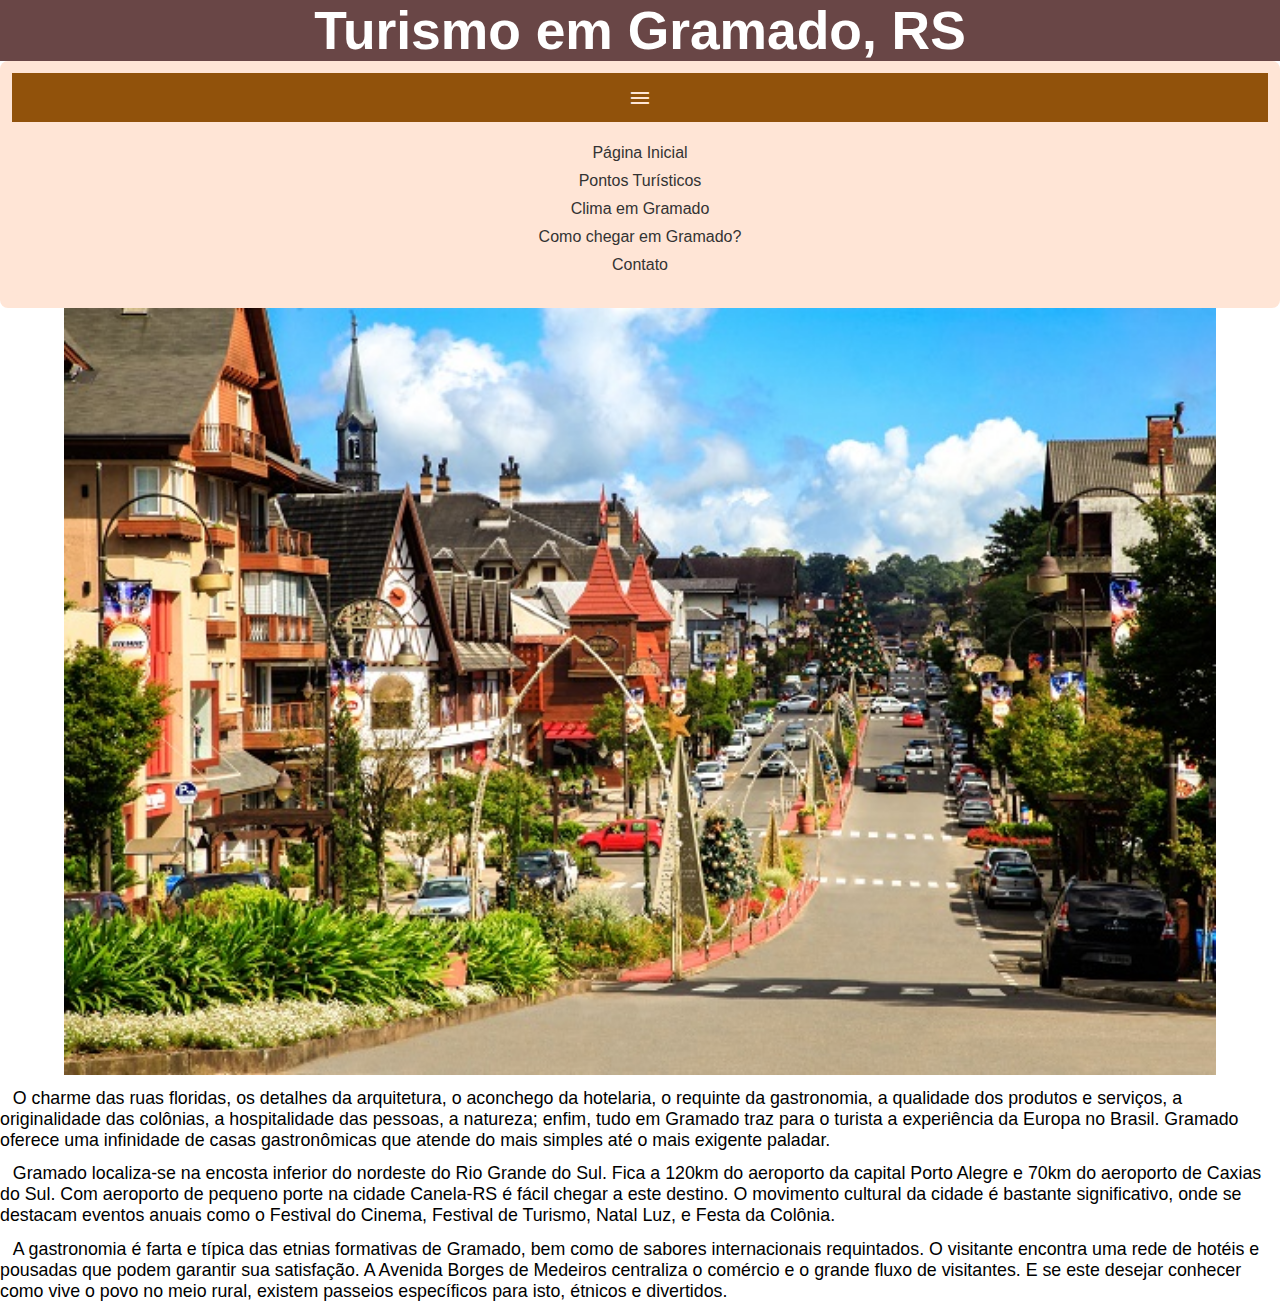
==== index.html @ 301e4347 "upload de arquivos" ====
<!DOCTYPE html>
<html>
  <head>
    <section class="homepage"> <!--a-->
    <meta charset="utf-8" />
    <link rel="stylesheet" type="text/css" href="estilo.css" />
    <link rel="stylesheet" href="https://fonts.googleapis.com/css2?family=Material+Symbols+Outlined:opsz,wght,FILL,GRAD@20..48,100..700,0..1,-50..200" /><!--a-->
    <script src="index.js"></script><!--a-->
    <meta name="viewport" content="width=device-width, initial-scale=1.0"><!--a-->
    <title>Gramado</title>
  </head>
  <body>
    <header>
      <h1>Turismo em Gramado, RS</h1>
 

    <menu>
        <span id="burguer" class="material-symbols-outlined" onclick="clickMenu()"> menu </span>
        <menu id="itens">
            <ul>
            <li><a href="index.html"> Página Inicial </a></li>
            <li><a href="pturistico.html"> Pontos Turísticos </a></li>
            <li><a href="clima.html"> Clima em Gramado </a></li>
            <li><a href="chegar.html"> Como chegar em Gramado? </a></li>
            <li><a href="contato.html"> Contato </a></li>
            </ul>
        </menu>
</header>
    <figure>
      <img src="gramado.jpg" />
    </figure>
    <p>
      O charme das ruas floridas, os detalhes da arquitetura, o aconchego da
      hotelaria, o requinte da gastronomia, a qualidade dos produtos e serviços,
      a originalidade das colônias, a hospitalidade das pessoas, a natureza;
      enfim, tudo em Gramado traz para o turista a experiência da Europa no
      Brasil. Gramado oferece uma infinidade de casas gastronômicas que atende
      do mais simples até o mais exigente paladar.
    </p>

    <p>
      Gramado localiza-se na encosta inferior do nordeste do Rio Grande do Sul.
      Fica a 120km do aeroporto da capital Porto Alegre e 70km do aeroporto de
      Caxias do Sul. Com aeroporto de pequeno porte na cidade Canela-RS é fácil
      chegar a este destino. O movimento cultural da cidade é bastante
      significativo, onde se destacam eventos anuais como o Festival do Cinema,
      Festival de Turismo, Natal Luz, e Festa da Colônia.
    </p>

    <p>
      A gastronomia é farta e típica das etnias formativas de Gramado, bem como
      de sabores internacionais requintados. O visitante encontra uma rede de
      hotéis e pousadas que podem garantir sua satisfação. A Avenida Borges de
      Medeiros centraliza o comércio e o grande fluxo de visitantes. E se este
      desejar conhecer como vive o povo no meio rural, existem passeios
      específicos para isto, étnicos e divertidos.
    </p>
  </body>
</section> <!--a-->
</html>
---- estilo.css ----
* {
    margin: 0;
    padding: 0;
  }
  
  .homepage itens { /* menu sanduiche */
    display: none;
    text-align: center;
  }

  body{
    font-size: 16px;
    font-family: 'Trebuchet MS', 'Lucida Sans Unicode', 'Lucida Grande', 'Lucida Sans', Arial, sans-serif; /* a*/
  }
  
  h2 {
    padding: 1vw;
    text-align: center;
    font-size: 3ch;
  }
  
  #descricao {
    margin-top: 1vw;
  }
  
  h1 {
    background-color: #694646; /* a*/
    color: #ffffff; /* a*/
    text-align: center;
    font-size: 6ch;
    margin: 0;
    padding: 0;
    width: 100vw;
  }
  
  
  #itens ul { /* menu sanduiche */
    padding: 0;
  }
  
  #itens li a { /* menu sanduiche */
    color: #333;
    text-decoration: none;
    transition: color 0.3s, text-decoration 0.3s;
  }
  
  #itens li a:hover { /* menu sanduiche */
    color: #333;
    text-decoration: underline;
  }
  
  ul { /* menu sanduiche */
    list-style: none;
  }
  
  /* css p telas maiores */
  @media (max-width: 768px) {
    #itens { /* menu sanduiche */
      display: none;
      background-color: #ffe5d6;
      padding: 0.75em;
      border-radius: 0.5em;
    }
  
    #itens ul { /* menu sanduiche */
      margin: 0;
      padding: 0;
    }
  
    #itens li { /* menu sanduiche */
      margin-bottom: 0.5em;
      list-style: none;
    }
  }
  
  menu { /* menu sanduiche */
    background-color: #ffe5d6;
    padding: 0.75em;
    border-radius: 0.5rem;
  }
  
  menu li { /* menu sanduiche */
    margin-bottom: 0.25em;
  }

  #itens li a { /* menu sanduiche */
    color: #333;
    text-decoration: none;
    transition: color 0.3s, text-decoration 0.3s;
  }
  
  #itens li a:hover { /* menu sanduiche */
    color: #333;
    text-decoration: underline;
  }
  
  ul { /* menu sanduiche */
    list-style: none;
  }

  /* css p telas menores */
  @media (max-width: 768px) {
  
    menu { /* menu sanduiche */
      display: none;
    }
  
  }
  
    span#burguer { /* menu sanduiche */
      background-color: #91520b;
      display: block;
      color: #ffe5d6;
      text-align: center;
      padding: 1%;
      cursor: pointer;
    }
  
    span#burguer:hover { /* menu sanduiche */
      background-color: #ffe5d6;
      color: #91520b;
    }

    ul {/*aaa*/
        list-style: none; 
        text-align: center;
        padding: 0;
      }
      
      #itens li {/*aaa*/
        display: block;
        margin: 10px auto;
        padding: 0;
        text-align: center;
      }
  
  div{
    text-align: justify;
    display: flex;
    flex-wrap: wrap;
    justify-content: center;
    max-width: 90vw;
    min-width: 50vw;
    box-sizing: border-box;
    margin: 0 auto;
  }
  
  p {
    font-size: 2ch;
    text-indent: 1vw;
    margin-top: 1VW;
  }
  
  figure{
    display: flex;
    justify-content: center;
  }
  
  figure img{
    width: 90vw;
  }
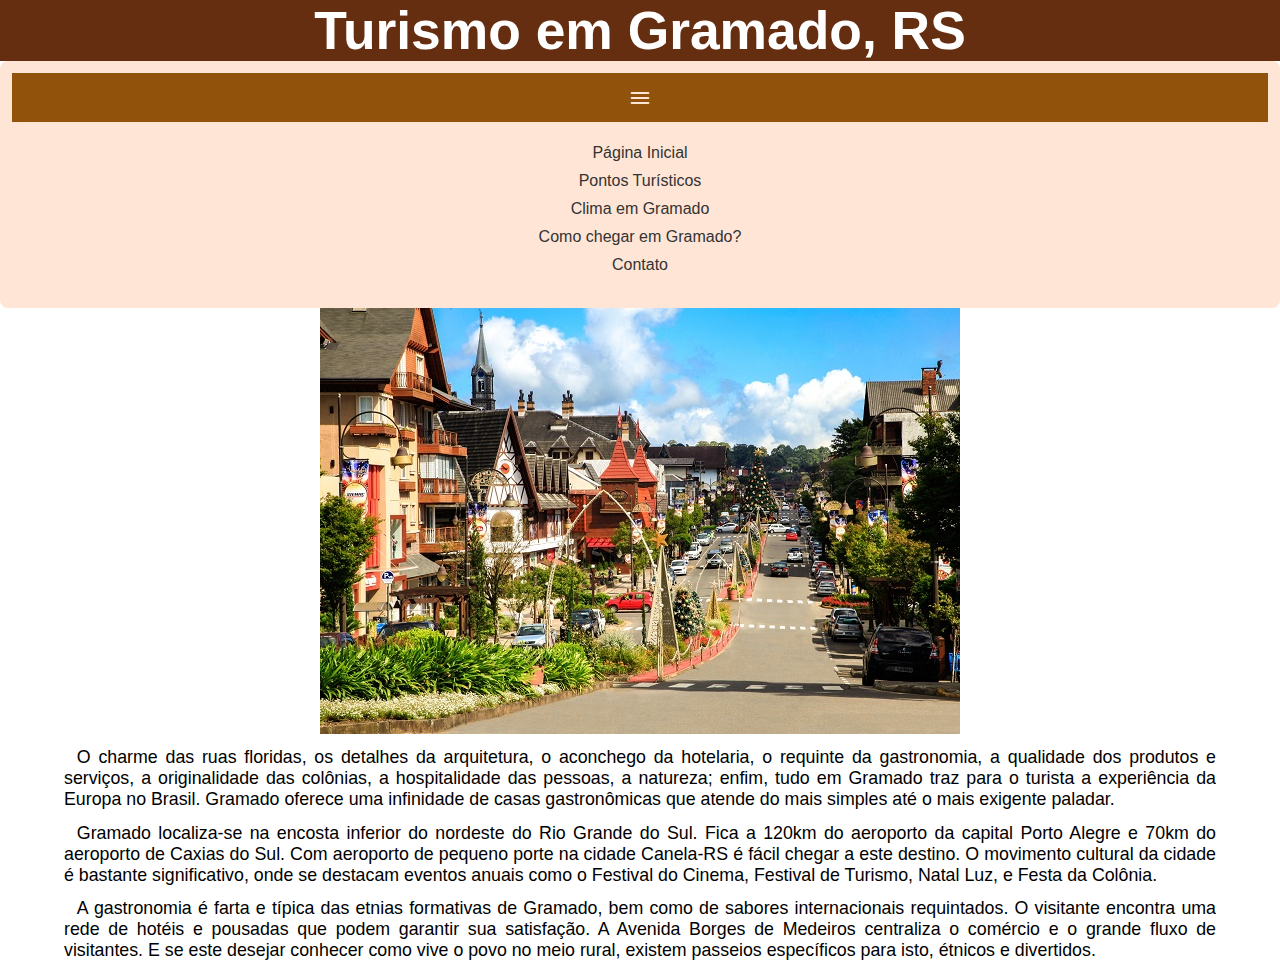
==== commit dfbefdfa: "Update index.html" ====
--- a/index.html
+++ b/index.html
@@ -26,9 +26,13 @@
             </ul>
         </menu>
 </header>
-    <figure>
-      <img src="gramado.jpg" />
-    </figure>
+    <div class="container">
+      <div class="img">
+        <!-- Utilizado para separar a imagem do texto -->
+        <img src="gramado.jpg" />
+      </div>
+
+    <div class="text">
     <p>
       O charme das ruas floridas, os detalhes da arquitetura, o aconchego da
       hotelaria, o requinte da gastronomia, a qualidade dos produtos e serviços,
@@ -37,6 +41,7 @@
       Brasil. Gramado oferece uma infinidade de casas gastronômicas que atende
       do mais simples até o mais exigente paladar.
     </p>
+
 
     <p>
       Gramado localiza-se na encosta inferior do nordeste do Rio Grande do Sul.
@@ -55,6 +60,8 @@
       desejar conhecer como vive o povo no meio rural, existem passeios
       específicos para isto, étnicos e divertidos.
     </p>
+    </div>
+    </div>
   </body>
 </section> <!--a-->
-</html>+</html>
--- a/estilo.css
+++ b/estilo.css
@@ -1,161 +1,251 @@
 * {
+  margin: 0;
+  padding: 0;
+}
+
+.homepage itens {
+  /* menu sanduiche */
+  display: none;
+  text-align: center;
+}
+
+body {
+  font-size: 16px;
+  font-family: 'Trebuchet MS', 'Lucida Sans Unicode', 'Lucida Grande', 'Lucida Sans', Arial, sans-serif;
+  /* a*/
+}
+
+h2 {
+  padding: 1vw;
+  text-align: center;
+  font-size: 3ch;
+}
+
+figure {
+  display: flex;
+  justify-content: center;
+
+}
+*{
+  overflow-x: hidden;
+}
+
+#descricao {
+  margin-top: 1vw;
+}
+
+h1 {
+  background-color: #652e10;
+  /* a*/
+  color: #ffffff;
+  /* a*/
+  text-align: center;
+  font-size: 6ch;
+  margin: 0;
+  padding: 0;
+  width: 100vw;
+}
+
+
+#itens ul {
+  /* menu sanduiche */
+  padding: 0;
+}
+
+#itens li a {
+  /* menu sanduiche */
+  color: #333;
+  text-decoration: none;
+  transition: color 0.3s, text-decoration 0.3s;
+}
+
+#itens li a:hover {
+  /* menu sanduiche */
+  color: #333;
+  text-decoration: underline;
+}
+
+h3 {
+  text-align: center;
+}
+
+ul {
+  /* menu sanduiche */
+  list-style: none;
+}
+
+/*fazendo*/
+p {
+  font-size: 2ch;
+  text-indent: 1vw;
+  margin-top: 1VW;
+  text-align: justify;
+}
+
+.image {
+  width: 100%;
+  /*Define a largura da imagem como 100% do container*/
+  margin-bottom: 20px;
+  /*Adiciona uma margem inferior de 20 pixels para criar um espaçamento entre as imagens*/
+}
+
+.text {
+  width: 100%;
+  /*Define a largura do elemento de texto como 100% do container*/
+}
+
+.left-content {
+  flex: 1;
+  padding: 20px;
+}
+
+.left-content img {
+  max-width: 100%;
+  display: block;
+  border-radius: 5px;
+}
+
+.right-content {
+  flex: 2;
+  padding: 20px;
+}
+
+
+
+.right-content ul {
+  list-style: none;
+  padding: 0;
+}
+
+.right-content li {
+  margin-bottom: 10px;
+}
+
+container {
+  display: flex;
+  margin: 50px;
+  background-color: rgb(206, 190, 189);
+  box-shadow: 0 0 10px rgba(0, 0, 0, 0.1);
+  border-radius: 10px;
+  overflow: hidden;
+}
+
+/* css p telas maiores */
+@media (max-width: 768px) {
+  #itens {
+    /* menu sanduiche */
+    display: none;
+    background-color: #ffe5d6;
+    padding: 0.75em;
+    border-radius: 0.5em;
+  }
+
+  #itens ul {
+    /* menu sanduiche */
     margin: 0;
     padding: 0;
   }
-  
-  .homepage itens { /* menu sanduiche */
+
+  #itens li {
+    /* menu sanduiche */
+    margin-bottom: 0.5em;
+    list-style: none;
+  }
+}
+
+menu {
+  /* menu sanduiche */
+  background-color: #ffe5d6;
+  padding: 0.75em;
+  border-radius: 0.5rem;
+}
+
+menu li {
+  /* menu sanduiche */
+  margin-bottom: 0.25em;
+}
+
+#itens li a {
+  /* menu sanduiche */
+  color: #333;
+  text-decoration: none;
+  transition: color 0.3s, text-decoration 0.3s;
+}
+
+#itens li a:hover {
+  /* menu sanduiche */
+  color: #333;
+  text-decoration: underline;
+}
+
+ul {
+  /* menu sanduiche */
+  list-style: none;
+}
+
+/* css p telas menores */
+@media (max-width: 768px) {
+
+  menu {
+    /* menu sanduiche */
     display: none;
-    text-align: center;
-  }
-
-  body{
-    font-size: 16px;
-    font-family: 'Trebuchet MS', 'Lucida Sans Unicode', 'Lucida Grande', 'Lucida Sans', Arial, sans-serif; /* a*/
-  }
-  
-  h2 {
-    padding: 1vw;
-    text-align: center;
-    font-size: 3ch;
-  }
-  
-  #descricao {
-    margin-top: 1vw;
-  }
-  
-  h1 {
-    background-color: #694646; /* a*/
-    color: #ffffff; /* a*/
-    text-align: center;
-    font-size: 6ch;
-    margin: 0;
-    padding: 0;
-    width: 100vw;
-  }
-  
-  
-  #itens ul { /* menu sanduiche */
-    padding: 0;
-  }
-  
-  #itens li a { /* menu sanduiche */
-    color: #333;
-    text-decoration: none;
-    transition: color 0.3s, text-decoration 0.3s;
-  }
-  
-  #itens li a:hover { /* menu sanduiche */
-    color: #333;
-    text-decoration: underline;
-  }
-  
-  ul { /* menu sanduiche */
-    list-style: none;
-  }
-  
-  /* css p telas maiores */
-  @media (max-width: 768px) {
-    #itens { /* menu sanduiche */
-      display: none;
-      background-color: #ffe5d6;
-      padding: 0.75em;
-      border-radius: 0.5em;
-    }
-  
-    #itens ul { /* menu sanduiche */
-      margin: 0;
-      padding: 0;
-    }
-  
-    #itens li { /* menu sanduiche */
-      margin-bottom: 0.5em;
-      list-style: none;
-    }
-  }
-  
-  menu { /* menu sanduiche */
-    background-color: #ffe5d6;
-    padding: 0.75em;
-    border-radius: 0.5rem;
-  }
-  
-  menu li { /* menu sanduiche */
-    margin-bottom: 0.25em;
-  }
-
-  #itens li a { /* menu sanduiche */
-    color: #333;
-    text-decoration: none;
-    transition: color 0.3s, text-decoration 0.3s;
-  }
-  
-  #itens li a:hover { /* menu sanduiche */
-    color: #333;
-    text-decoration: underline;
-  }
-  
-  ul { /* menu sanduiche */
-    list-style: none;
-  }
-
-  /* css p telas menores */
-  @media (max-width: 768px) {
-  
-    menu { /* menu sanduiche */
-      display: none;
-    }
-  
-  }
-  
-    span#burguer { /* menu sanduiche */
-      background-color: #91520b;
-      display: block;
-      color: #ffe5d6;
-      text-align: center;
-      padding: 1%;
-      cursor: pointer;
-    }
-  
-    span#burguer:hover { /* menu sanduiche */
-      background-color: #ffe5d6;
-      color: #91520b;
-    }
-
-    ul {/*aaa*/
-        list-style: none; 
-        text-align: center;
-        padding: 0;
-      }
-      
-      #itens li {/*aaa*/
-        display: block;
-        margin: 10px auto;
-        padding: 0;
-        text-align: center;
-      }
-  
-  div{
-    text-align: justify;
-    display: flex;
-    flex-wrap: wrap;
-    justify-content: center;
-    max-width: 90vw;
-    min-width: 50vw;
-    box-sizing: border-box;
-    margin: 0 auto;
-  }
-  
-  p {
-    font-size: 2ch;
-    text-indent: 1vw;
-    margin-top: 1VW;
-  }
-  
-  figure{
-    display: flex;
-    justify-content: center;
-  }
-  
-  figure img{
-    width: 90vw;
-  }+  }
+
+}
+
+span#burguer {
+  /* menu sanduiche */
+  background-color: #91520b;
+  display: block;
+  color: #ffe5d6;
+  text-align: center;
+  padding: 1%;
+  cursor: pointer;
+}
+
+span#burguer:hover {
+  /* menu sanduiche */
+  background-color: #ffe5d6;
+  color: #91520b;
+}
+
+ul {
+  /*aaa*/
+  list-style: none;
+  text-align: center;
+  padding: 0;
+}
+
+#itens li {
+  /*aaa*/
+  display: block;
+  margin: 10px auto;
+  padding: 0;
+  text-align: center;
+}
+
+div {
+  text-align: justify;
+  display: flex;
+  flex-wrap: wrap;
+  justify-content: center;
+  max-width: 90vw;
+  min-width: 50vw;
+  box-sizing: border-box;
+  margin: 0 auto;
+}
+
+p {
+  font-size: 2ch;
+  text-indent: 1vw;
+  margin-top: 1VW;
+}
+
+figure {
+  display: flex;
+  justify-content: center;
+}
+
+figure img {
+  width: 90vw;
+}
